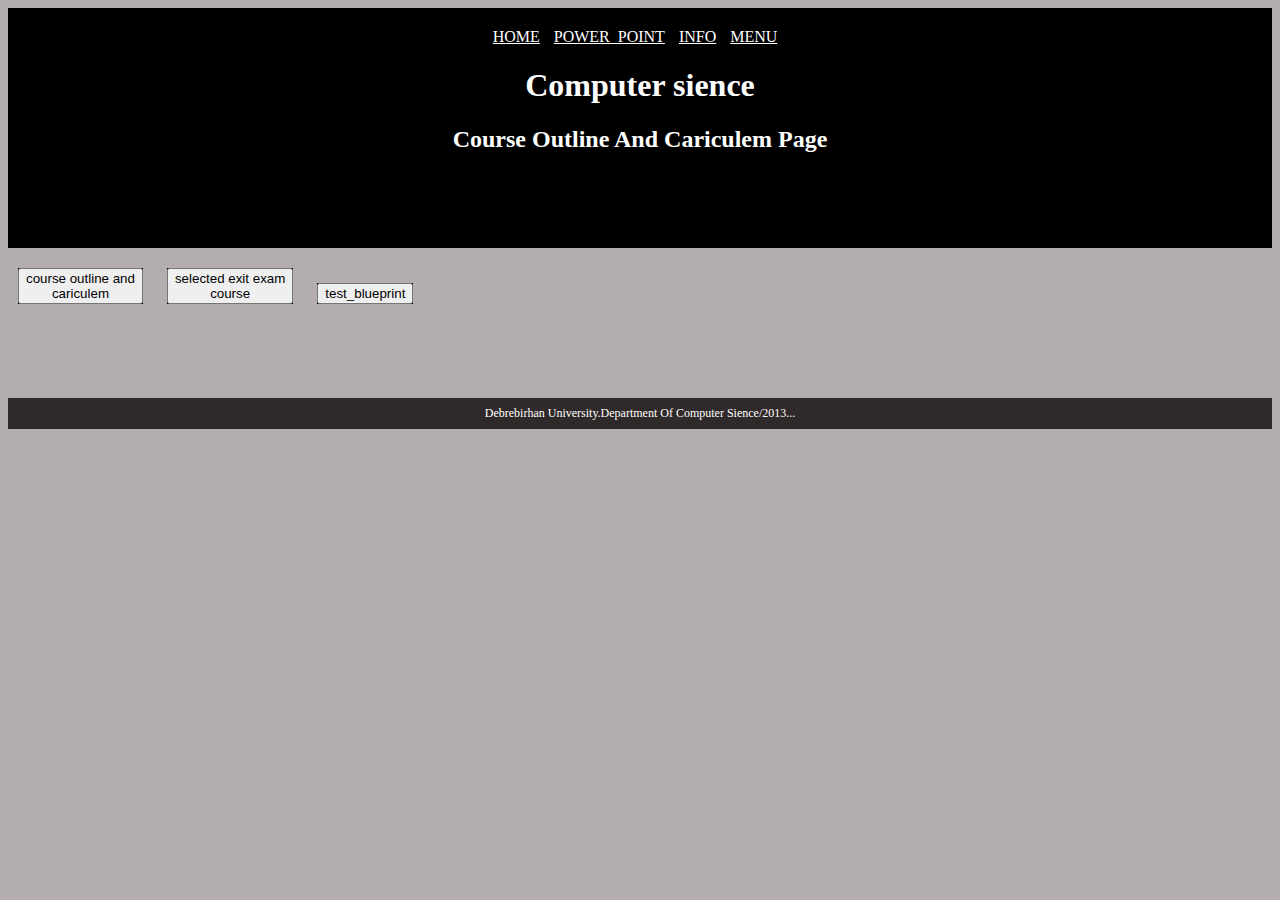
==== contact.html @ 3419de99 "Add files via upload" ====
<html>
    <head>
        <link rel="stylesheet" href="styles.css">
        
    </head>
    <body>
        <header>
            <nav>
                <ul>
                    <li><a href="index.html">home</a></li>
                    <li><a href="location.html">power_point<a></li>
                    <li><a href="contact.html">INFO</a></li>
                    <li><a href="menu.html">menu</a></li>
                </ul>
            </nav>
            <h1>Computer sience</h1>
            <h2>Course Outline And Cariculem Page</h2>
            
        </header>
        <section>
            <div><a href="pdf/course.pdf"><button>course outline and<br/>cariculem</button></a></div>
            <div><a href="image/selected.png"><button>selected exit exam<br/>course</button></a></div>
            <div><a href="pdf/blueprint.pdf"><button>test_blueprint</button></a></div>
        </section>
        <footer> Debrebirhan University.Department Of Computer Sience/2013...</footer>
    </body>
</html>
---- styles.css ----
body{
    background:rgb(179, 173, 178);
}
header{
    background:black;
    background-image: url("image/cs.jpg");
    background-position: center;
    color:white;
    padding:20px;
    height:200px;
    text-align: center;
}
header a{
    color:white;
    margin-top: 10px;
    margin-left: 0px;
    text-transform: uppercase;
}
header .logos a{
    background-image: url("image/sec\ a.jpg");
    background-size: 100px;
    background-repeat: no-repeat;
    background-position: relative;
  display:inline-block;
  height: 300px;
   text-indent: -99999999px;
    width:100px;

   
   
}
nav ul{
    margin:0;
    padding:0;
    list-style-type: none;
}
nav li{
    list-style-type: none;
    display:inline;
    margin:0 10px 0 0;
   
}
.sec{
    background:white;
    display: flex;
    flex-direction:row ;
    color:black;
    padding:20px;
    height:180px
    
}

.sec figure{
    margin:auto;
    text-align: center;
    width:200px;
}
.sec figure img{
    border-radius: 10px;
    width:200px;

}

footer{
    background:rgb(48, 41, 41);
    color:white;
    font-size: 12px;
    padding:8px;
    text-align: center;
    margin-top: 40px;
}
section{
    background-image: url("image/sec\ a.jpg");
   
    background-size: 100px;
    background-position: center;
    margin-top: 10px;
    height:100px;
}
div{
    background-color: black;
    
    display:inline-block;
    color:white;
    margin: 10px;
}
.pdf{
    background-image: url("image/th\ \(1\).jpg");
    
}
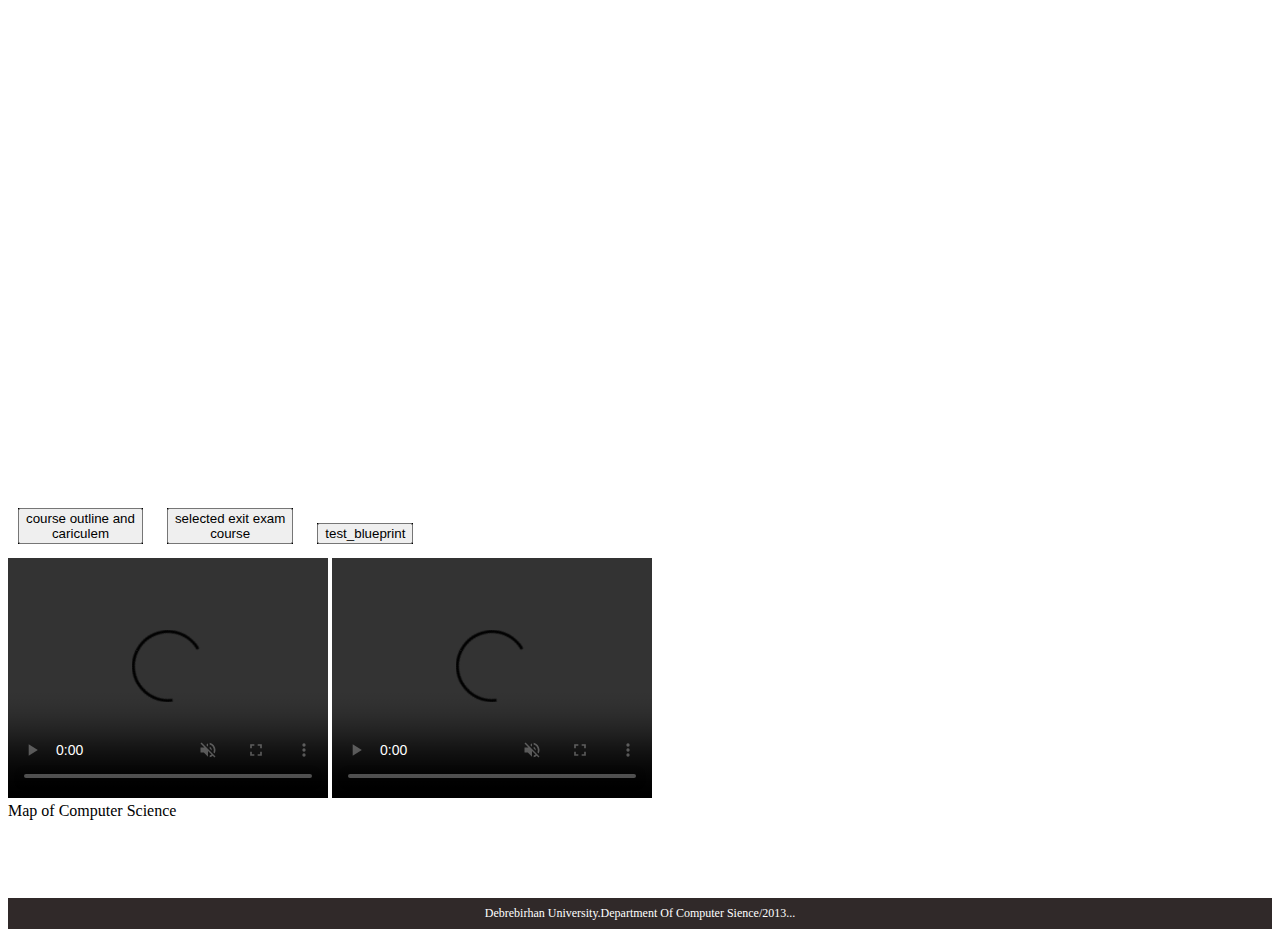
==== commit abf50217: "Add files via upload" ====
--- a/contact.html
+++ b/contact.html
@@ -7,21 +7,32 @@
         <header>
             <nav>
                 <ul>
+                    <li><a href="home.html">login</a></li>
                     <li><a href="index.html">home</a></li>
                     <li><a href="location.html">power_point<a></li>
                     <li><a href="contact.html">INFO</a></li>
-                    <li><a href="menu.html">menu</a></li>
+                  
                 </ul>
             </nav>
             <h1>Computer sience</h1>
             <h2>Course Outline And Cariculem Page</h2>
             
         </header>
-        <section>
+        <section style="height:50px">
             <div><a href="pdf/course.pdf"><button>course outline and<br/>cariculem</button></a></div>
             <div><a href="image/selected.png"><button>selected exit exam<br/>course</button></a></div>
             <div><a href="pdf/blueprint.pdf"><button>test_blueprint</button></a></div>
         </section>
+        <section style="height:300px">
+            
+            <video width="320" height="240" autoplay muted controls>
+                
+                <source src="image/Map of Computer Science.mp4" type="video/mp4">
+                  </video>
+                  <video width="320" height="240" autoplay muted controls>
+                    <source src="image/The Power of Computer Science.mp4" type="video/ogg">
+                  </video><figcaption>Map of Computer Science</figcaption>
+        </section>
         <footer> Debrebirhan University.Department Of Computer Sience/2013...</footer>
     </body>
 </html>--- a/styles.css
+++ b/styles.css
@@ -1,13 +1,20 @@
-body{
-    background:rgb(179, 173, 178);
+ body{
+    background:white;
+}
+.login{
+    background-color: black;
+
 }
 header{
-    background:black;
-    background-image: url("image/cs.jpg");
+    
+    background-image: url("image/200w\ \(7\).webp");
+    background-size:contain;
+   
     background-position: center;
+    font-size: 20px;
     color:white;
-    padding:20px;
-    height:200px;
+    padding:40px;
+    height:400px;
     text-align: center;
 }
 header a{
@@ -18,16 +25,16 @@
 }
 header .logos a{
     background-image: url("image/sec\ a.jpg");
-    background-size: 100px;
+    background-size: 250px;
     background-repeat: no-repeat;
-    background-position: relative;
+    background-position: center;
   display:inline-block;
   height: 300px;
    text-indent: -99999999px;
-    width:100px;
-
-   
-   
+    width:200px;
+}
+tr button{
+    padding-right: 40px;
 }
 nav ul{
     margin:0;
@@ -41,26 +48,69 @@
    
 }
 .sec{
-    background:white;
+    background-image: url("image/MediocreNervousHerculesbeetle.webp");
+    background-size:cover;
+    background-position:relative;
+
     display: flex;
     flex-direction:row ;
-    color:black;
+    color:white;
     padding:20px;
-    height:180px
+    margin:40px;
+    height:400px
     
 }
 
 .sec figure{
     margin:auto;
     text-align: center;
-    width:200px;
+    width:300px;
 }
 .sec figure img{
-    border-radius: 10px;
+    border-radius: 80px;
+    width:300px;
+
+}
+.sec .fig2 img{
+    border-radius: 80px;
     width:200px;
 
 }
+.sec .fig2 img{
+    border-radius: 80px;
+    width:400px;
 
+}
+.sec .fig1 img{
+    border-radius: 40px;
+    width:200px;
+}
+.section{
+    background-image: url("image/200w\ \(6\).webp");
+    background-size:400px;
+    background-repeat: no-repeat;
+
+    display: flex;
+    flex-direction:row ;
+    color:black;
+    margin-top: 40px;
+    padding:20px;
+    height:300px
+    
+}
+.section figure{
+    margin:auto;
+    text-align: center;
+    width:300px;
+}
+.section figure img{
+    margin:auto;
+    text-align: center;
+    width:300px;
+}
+.menu{
+    background-color: aliceblue;
+}
 footer{
     background:rgb(48, 41, 41);
     color:white;
@@ -70,12 +120,12 @@
     margin-top: 40px;
 }
 section{
-    background-image: url("image/sec\ a.jpg");
+    background:white;
    
     background-size: 100px;
     background-position: center;
     margin-top: 10px;
-    height:100px;
+    height:200px;
 }
 div{
     background-color: black;
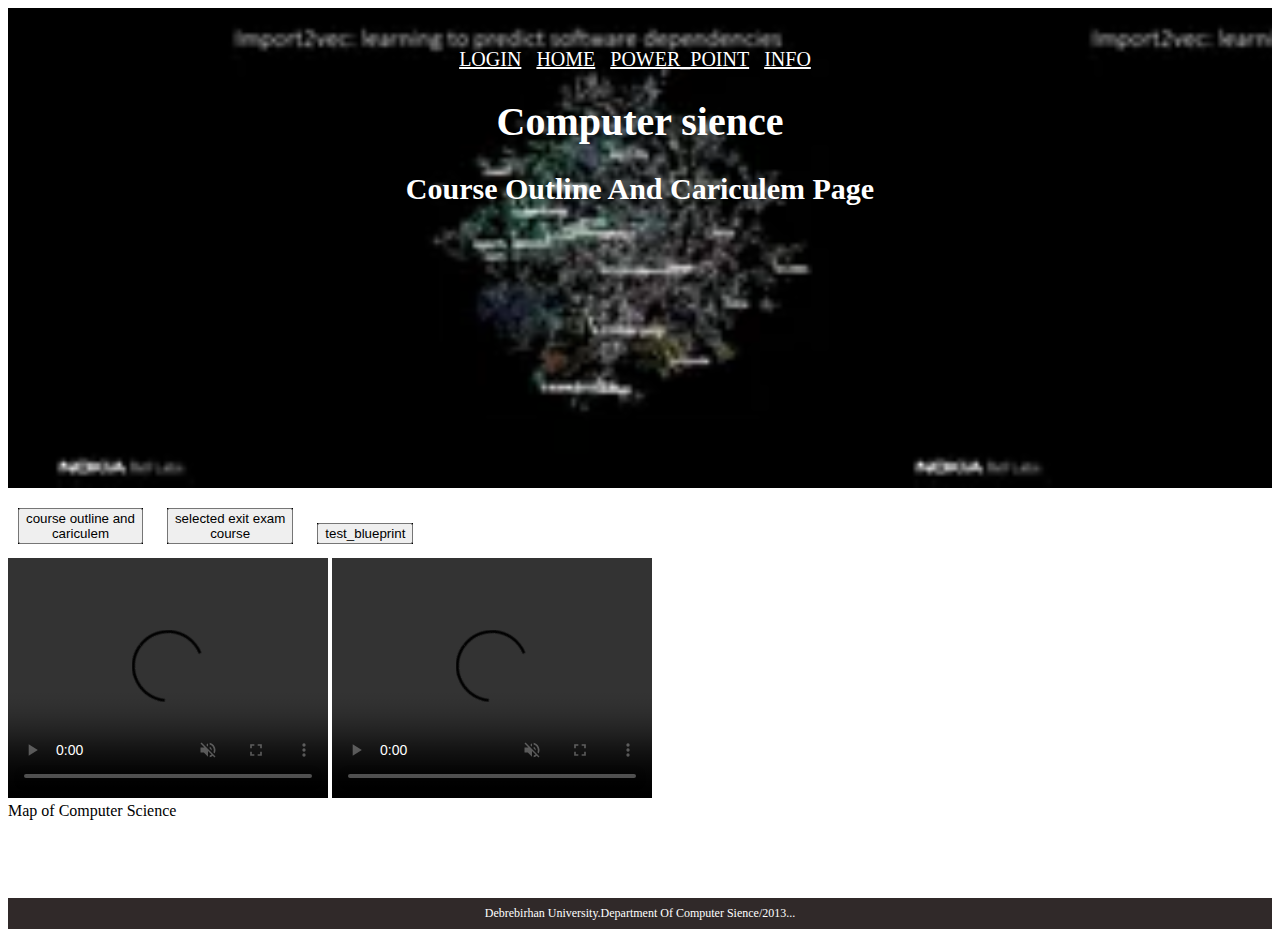
==== commit f4a816b9: "Update contact.html" ====
--- a/contact.html
+++ b/contact.html
@@ -35,4 +35,4 @@
         </section>
         <footer> Debrebirhan University.Department Of Computer Sience/2013...</footer>
     </body>
-</html>+</html>
--- a/styles.css
+++ b/styles.css
@@ -7,7 +7,7 @@
 }
 header{
     
-    background-image: url("image/200w\ \(7\).webp");
+    background-image: url("image/image/200w\ \(7\).webp");
     background-size:contain;
    
     background-position: center;
@@ -24,7 +24,7 @@
     text-transform: uppercase;
 }
 header .logos a{
-    background-image: url("image/sec\ a.jpg");
+    background-image: url("image/image/sec\ a.jpg");
     background-size: 250px;
     background-repeat: no-repeat;
     background-position: center;
@@ -48,7 +48,7 @@
    
 }
 .sec{
-    background-image: url("image/MediocreNervousHerculesbeetle.webp");
+    background-image: url("image/image/MediocreNervousHerculesbeetle.webp");
     background-size:cover;
     background-position:relative;
 
@@ -86,7 +86,7 @@
     width:200px;
 }
 .section{
-    background-image: url("image/200w\ \(6\).webp");
+    background-image: url("image/image/200w\ \(6\).webp");
     background-size:400px;
     background-repeat: no-repeat;
 
@@ -135,6 +135,6 @@
     margin: 10px;
 }
 .pdf{
-    background-image: url("image/th\ \(1\).jpg");
+    background-image: url("image/image/th\ \(1\).jpg");
     
 }
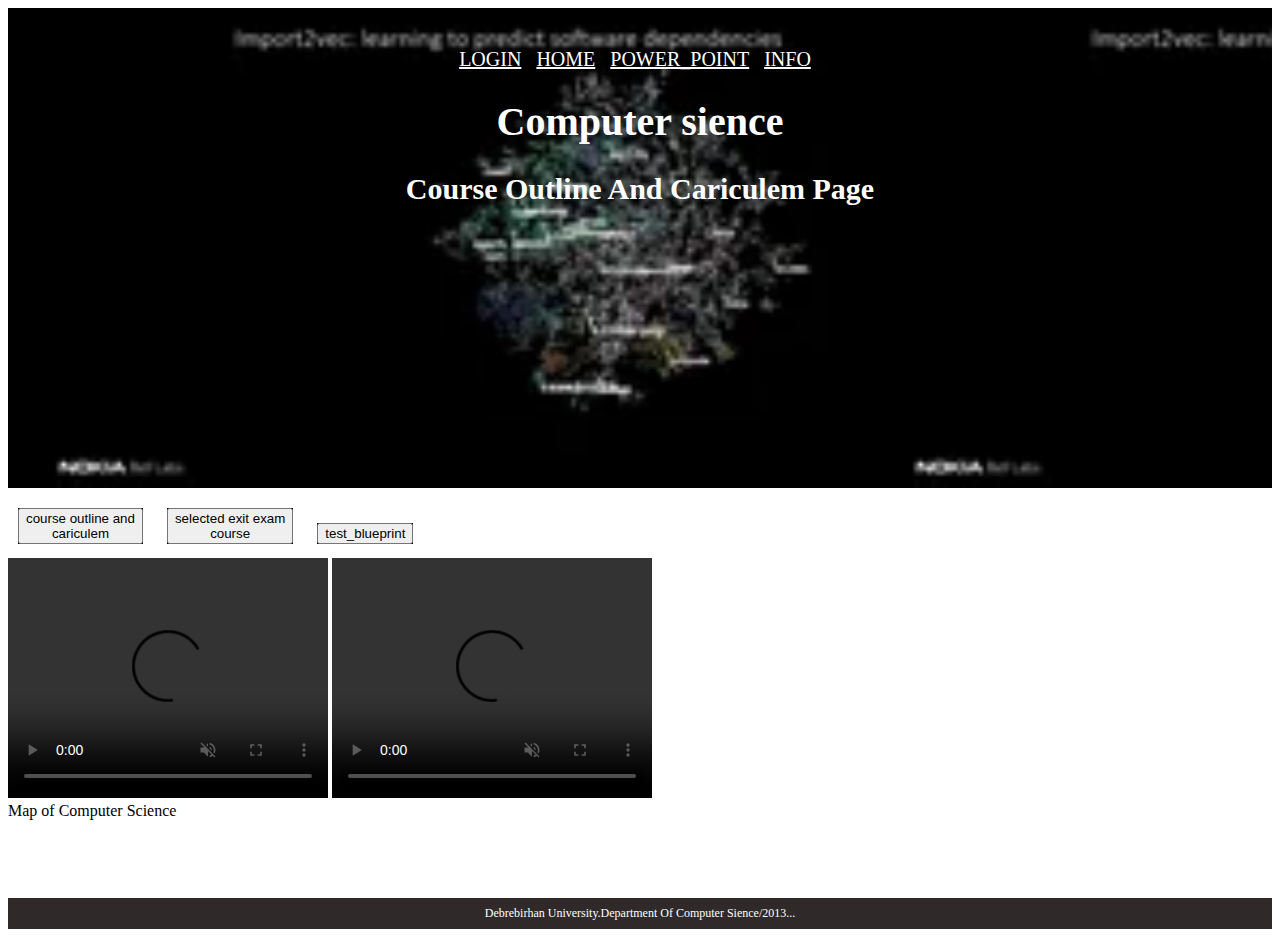
==== commit 908531ff: "Update contact.html" ====
--- a/contact.html
+++ b/contact.html
@@ -27,10 +27,10 @@
             
             <video width="320" height="240" autoplay muted controls>
                 
-                <source src="image/Map of Computer Science.mp4" type="video/mp4">
+                <source src="image/image/Map of Computer Science.mp4" type="video/mp4">
                   </video>
                   <video width="320" height="240" autoplay muted controls>
-                    <source src="image/The Power of Computer Science.mp4" type="video/ogg">
+                    <source src="image/image/The Power of Computer Science.mp4" type="video/ogg">
                   </video><figcaption>Map of Computer Science</figcaption>
         </section>
         <footer> Debrebirhan University.Department Of Computer Sience/2013...</footer>
